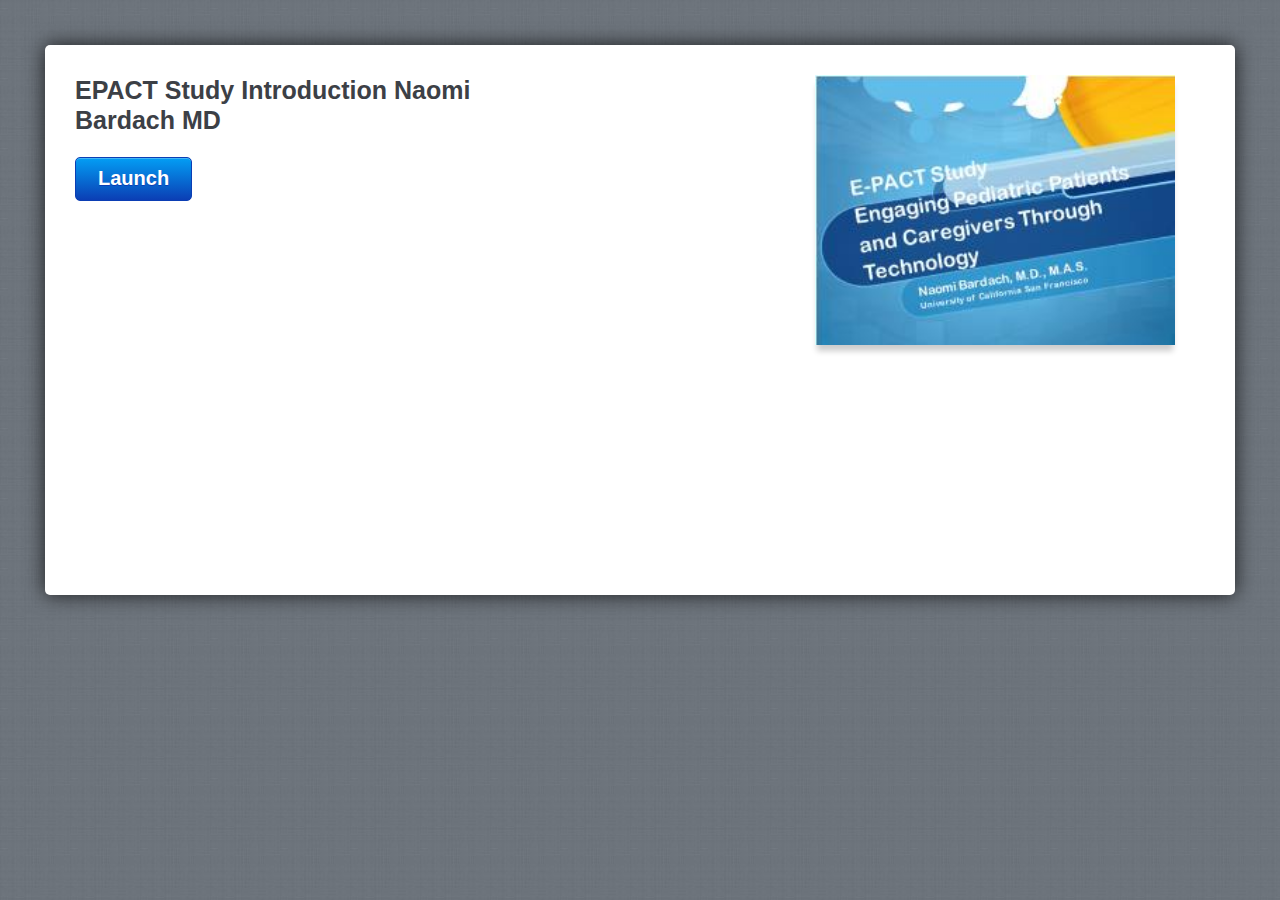
==== epact/amplaunch.html @ 85765603 "added epact folder" ====
<!DOCTYPE html PUBLIC "-//W3C//DTD XHTML 1.0 Transitional//EN" "http://www.w3.org/TR/xhtml1/DTD/xhtml1-transitional.dtd">
<html xmlns="http://www.w3.org/1999/xhtml" xml:lang="en" lang="en">
<head>
	<title>EPACT Study Introduction Naomi Bardach MD</title>
			
	<!-- META -->
	<meta http-equiv="content-type" content="text/html; charset=utf-8">
	<meta name="viewport" content="width=device-width, initial-scale=1.0, maximum-scale=1.0, user-scalable=0">

	<style>
		html,body,div,h1,p,a{margin:0;padding:0;border:0;font-weight:inherit;font-style:inherit;font-size:100%;font-family:inherit;vertical-align:baseline}
		a img{border:0; width: 290px}
		body{font-family:Helvetica,Arial,Verdana,sans-serif;line-height:1.5;color:#434750;background:#737d85;position:relative;font-size:75%}
		h1{font-size:3em;line-height:1;margin-bottom:.5em;font-weight:400;color:#434750}
		a,a:focus,a:hover{color:#434750;text-decoration:none;outline:0}
		.button{float:left;font-size:14px;font-weight:700;color:#fff;text-shadow:0 -1px 0 rgba(0,0,0,.75);padding:5px 22px 0;height:25px;border:1px solid #010101;-webkit-box-shadow:0 1px 0 rgba(255,255,255,.12),inset 0 1px 0 rgba(255,255,255,.25);-webkit-border-radius:5px;background:-webkit-gradient(linear,left top,left bottom,from(#5d636b),to(#25272a),color-stop(.5,#494e54),color-stop(.51,#35393d))}
		body.launch{background:url(mobile/linen_background.jpg) repeat}
		div.container{background:#fff;height:490px;margin:45px;padding:30px;-webkit-border-radius:5px;-webkit-box-shadow:0 0 20px rgba(0,0,0,.75)}
		div.screenshot{float:right;width:390px;padding-left:20px;padding-bottom:10px}
		div.screenshot img{-webkit-box-shadow:0 8px 6px -2px rgba(0,0,0,.2); width: 360px;}
		div.container div.launch_meta{float:left;width:450px}
		div.container h1{color:#3c4046;font-weight:700;font-size:25px;line-height:1.2em;font-family:'Helvetica Neue',Helvetica,Arial}
		div.container p{font-size:16px;line-height:1.4em;font-family:'Helvetica Neue',Helvetica,Arial;margin:0 0 1.4em}
		div.container a.button{font-size:20px;color:#fff;background:#0272ed;text-shadow:0 1px 0 rgba(11,62,180,1);padding:5px 22px 12px;border:1px solid #0b3eb4;-webkit-box-shadow:0 1px 0 rgba(255,255,255,.12),inset 0 1px 0 rgba(255,255,255,.25);-webkit-border-radius:5px;background:-webkit-gradient(linear,left top,left bottom,from(#039ef4),to(#0b3eb4))}
		div.mobile_app{background:url(mobile/mobile_icon.png) no-repeat;padding-left:148px;padding-top:20px}
		div.mobile_app h1{margin:0;line-height:1.4em}
		div.mobile_app a{color:#027fef;text-decoration:underline}
		div.container a.app_store{width:172px;height:54px;text-indent:-9000px;display:block;background:url(mobile/app_store.png)}
		@media only screen and (max-device-width:1024px) and (orientation:portrait){
			div.container{height:750px}
			div.screenshot{width:290px}
			div.screenshot img{width:290px}
			div.container div.launch_meta{float:left;width:300px}
			div.mobile_app h1{font-size:24px}
		}

	</style>
	
	 <script>
		var g_strProjectId = "6pDRp0nSbds";
		var g_bOfflineViewing = true;
		var g_bAndroid = (navigator.userAgent.indexOf("Android") > -1);

		var g_strHash = document.location.hash;
		document.location.hash = "";		
		
		var g_strLink = "";
		var g_strPath = window.location.protocol + "//" + window.location.host;
		var arrPath = window.location.pathname.split("/");
		var g_nLaunchTime = 0;

		arrPath.length = arrPath.length - 1;
		g_strPath += arrPath.join("/");
		g_strPath = g_strPath.replace(/ /g, "%20");

		g_strLink = "path=" + g_strPath;
		g_strLink += "&projectid=" + g_strProjectId;
		
		var strQuery = g_strHash.substr(1);
		g_strLink += "&" + decodeURIComponent(strQuery);

		function LaunchMobilePlayer(bDownload)
		{	
			g_nLaunchTime = new Date().getTime();
			
			var strLink = "artmobileplayer://?" + escape(g_strLink)
			
			if (bDownload)
			{
				strLink += "&download=true";
			}
			
			if (g_bAndroid)
			{
				window.location ="intent://?" + escape(g_strLink) + "#Intent;scheme=artmobileplayer;package=air.com.articulate.articulatemobileplayer;end"
			}
			else
			{
				setTimeout(ShowNow, 1000);
				
				var frmLoad = document.getElementById("frame_load");
				frmLoad.src = strLink;
			}
			
			return false;
		}

		function ShowNow()
		{
			if (((new Date().getTime()) - g_nLaunchTime) < 1500)
			{
				document.location = "mobile/mobileinstall.html" + g_strHash;
			}
		}
		
		function Launch()
		{
			setTimeout(LaunchMobilePlayer, 50);
		}
		
	 </script>	
	
</head>
	
<body class="launch" onload="Launch()">

	<div class="wrap">
	
		<div class="container">
			<div class="launch_meta">
				<h1>EPACT Study Introduction Naomi Bardach MD</h1>
				<p></p>
				<a id="launch" href="#" class="button" onclick="return LaunchMobilePlayer(false)" title="launch">Launch</a>
			</div>
			<div class="screenshot">
				<img src="presentation_content/thumbnail.jpg"  />
			</div>
		</div>

	</div>
	<div  style="display: none;">
		<iframe id="frame_load"></iframe>
	</div>	
</body>

</html>
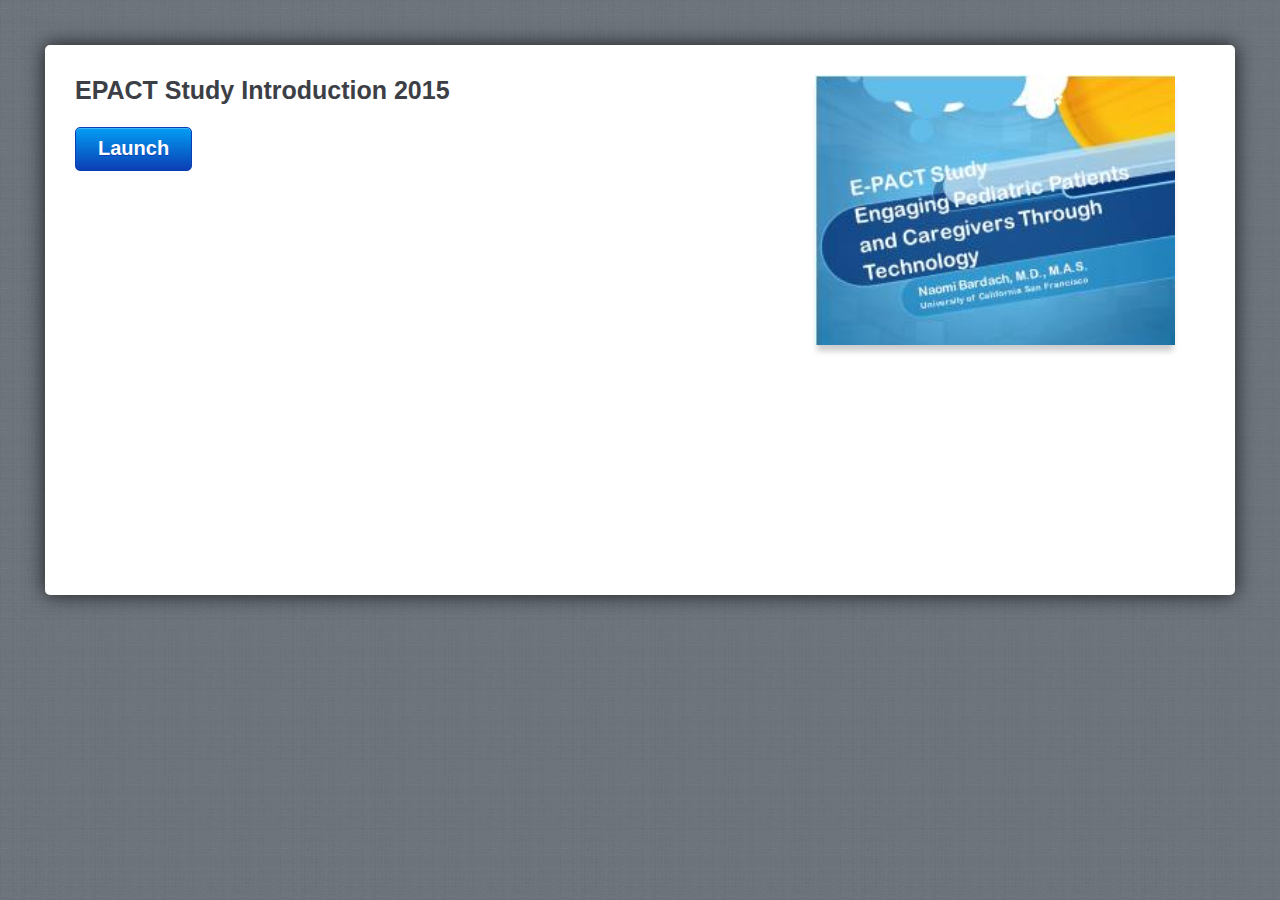
==== commit 237c77a0: "New epact content" ====
--- a/epact/amplaunch.html
+++ b/epact/amplaunch.html
@@ -1,7 +1,7 @@
 <!DOCTYPE html PUBLIC "-//W3C//DTD XHTML 1.0 Transitional//EN" "http://www.w3.org/TR/xhtml1/DTD/xhtml1-transitional.dtd">
 <html xmlns="http://www.w3.org/1999/xhtml" xml:lang="en" lang="en">
 <head>
-	<title>EPACT Study Introduction Naomi Bardach MD</title>
+	<title>EPACT Study Introduction 2015</title>
 			
 	<!-- META -->
 	<meta http-equiv="content-type" content="text/html; charset=utf-8">
@@ -37,7 +37,7 @@
 	</style>
 	
 	 <script>
-		var g_strProjectId = "6pDRp0nSbds";
+		var g_strProjectId = "5zFgWCvdPzG";
 		var g_bOfflineViewing = true;
 		var g_bAndroid = (navigator.userAgent.indexOf("Android") > -1);
 
@@ -108,7 +108,7 @@
 	
 		<div class="container">
 			<div class="launch_meta">
-				<h1>EPACT Study Introduction Naomi Bardach MD</h1>
+				<h1>EPACT Study Introduction 2015</h1>
 				<p></p>
 				<a id="launch" href="#" class="button" onclick="return LaunchMobilePlayer(false)" title="launch">Launch</a>
 			</div>
